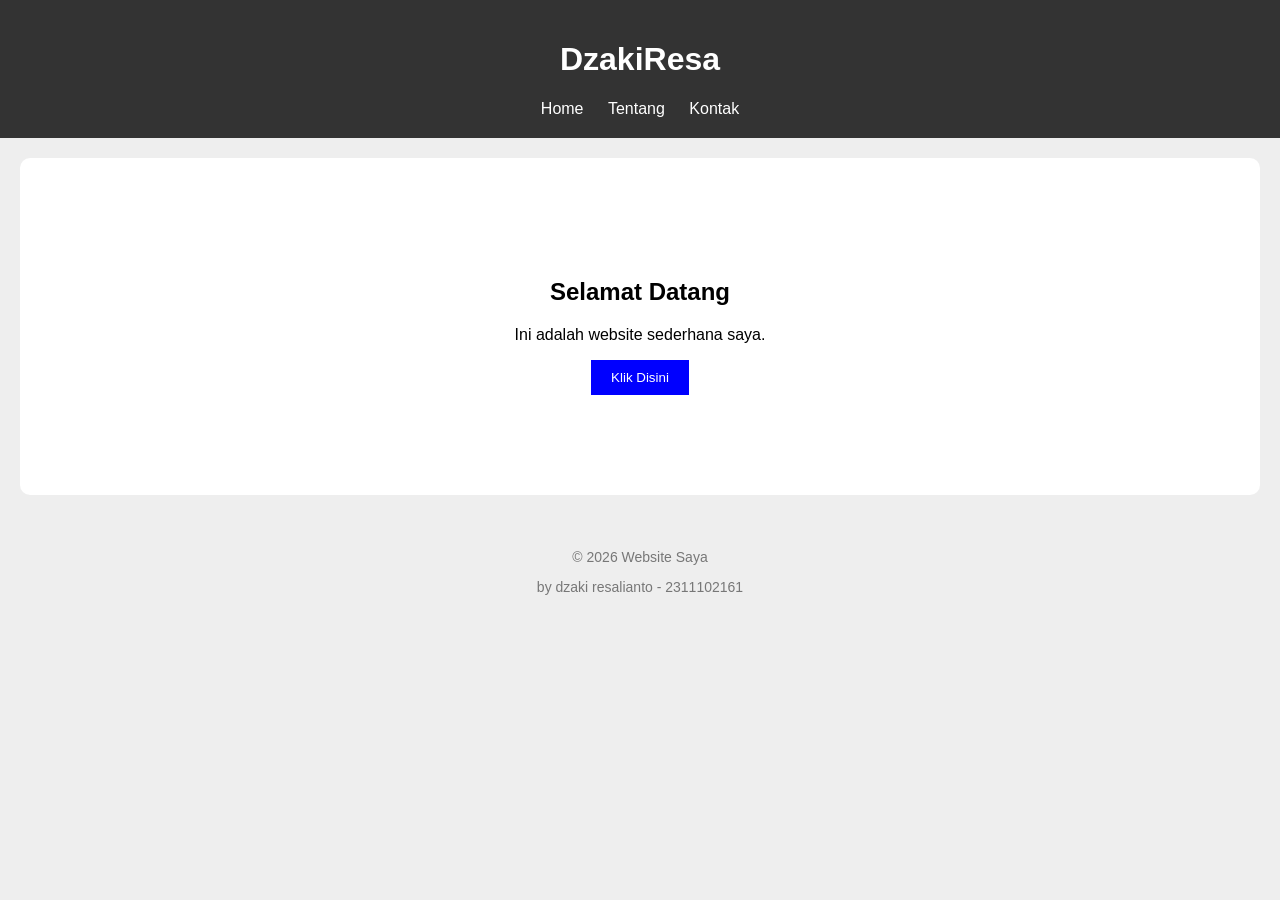
==== Tugas 1/tugas 1 praktikum.html @ 10b81565 "tugas 1" ====
<!DOCTYPE html>
<html lang="id">
<head>
    <meta charset="UTF-8">
    <meta name="viewport" content="width=device-width, initial-scale=1.0">
    <title>Landing Page</title>
    <link rel="stylesheet" href="style.css">
</head>
<body>

    <header>
        <h1>DzakiResa</h1>
        <nav>
            <a href="#">Home</a>
            <a href="#">Tentang</a>
            <a href="#">Kontak</a>
        </nav>
    </header>

    <div class="hero">
        <h2>Selamat Datang</h2>
        <p>Ini adalah website sederhana saya.</p>
        <button>Klik Disini</button>
    </div>

    <footer>
        <p>&copy; 2026 Website Saya</p>
        <p>by dzaki resalianto - 2311102161</p>
    </footer>

</body>
</html>
---- Tugas 1/style.css ----
body {
    font-family: sans-serif;
    margin: 0;
    text-align: center;
    background-color: #eeeeee;
}

header {
    background-color: #333;
    color: white;
    padding: 20px;
}

nav a {
    color: white;
    margin: 0 10px;
    text-decoration: none;
}

.hero {
    background-color: white;
    padding: 100px 20px;
    margin: 20px;
    border-radius: 10px;
}

button {
    background-color: blue;
    color: white;
    padding: 10px 20px;
    border: none;
    cursor: pointer;
}

footer {
    padding: 20px;
    font-size: 14px;
    color: #777;
}
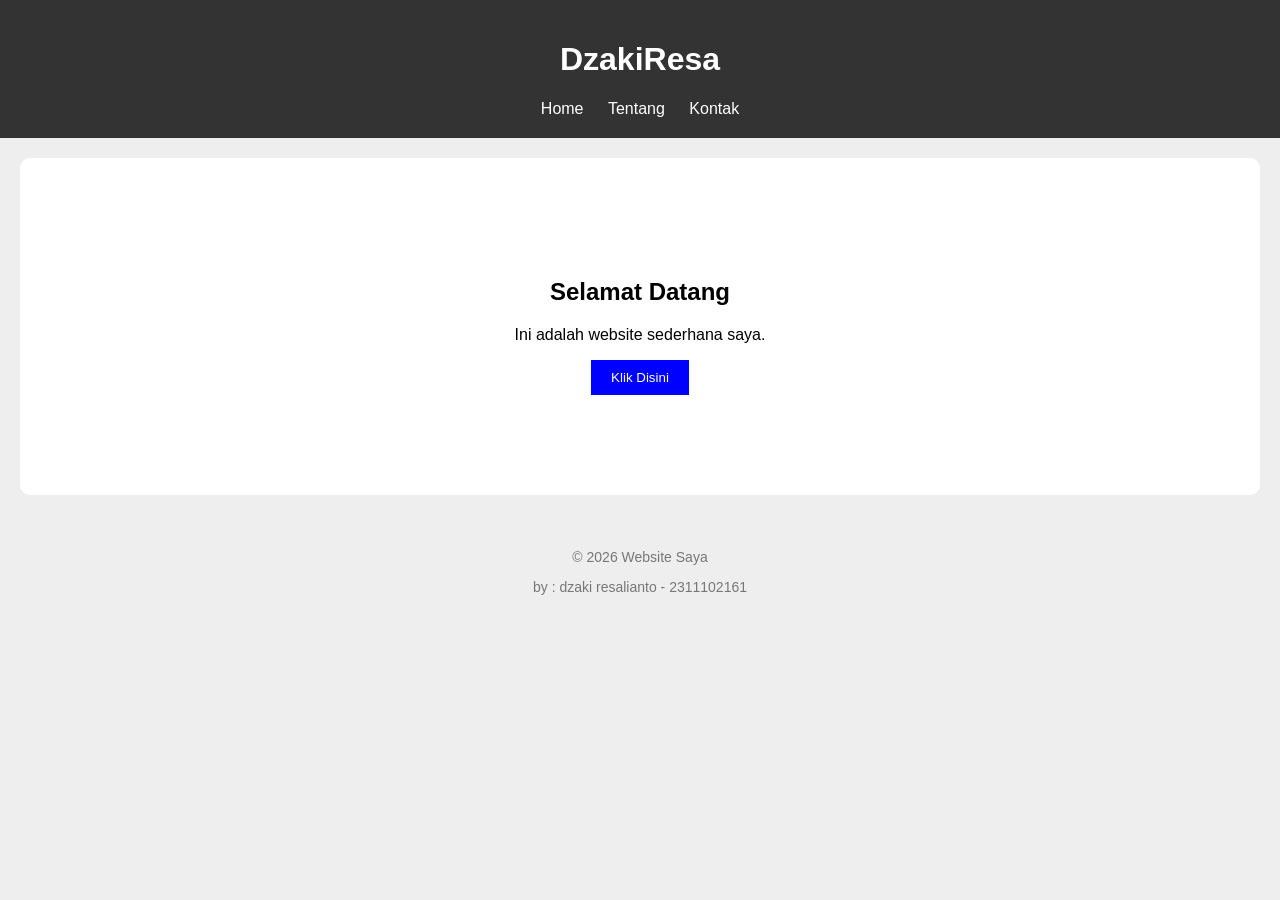
==== commit 7644c2d3: "ubahan v1.1" ====
--- a/Tugas 1/tugas 1 praktikum.html
+++ b/Tugas 1/tugas 1 praktikum.html
@@ -25,7 +25,7 @@
 
     <footer>
         <p>&copy; 2026 Website Saya</p>
-        <p>by dzaki resalianto - 2311102161</p>
+        <p>by : dzaki resalianto - 2311102161</p>
     </footer>
 
 </body>
